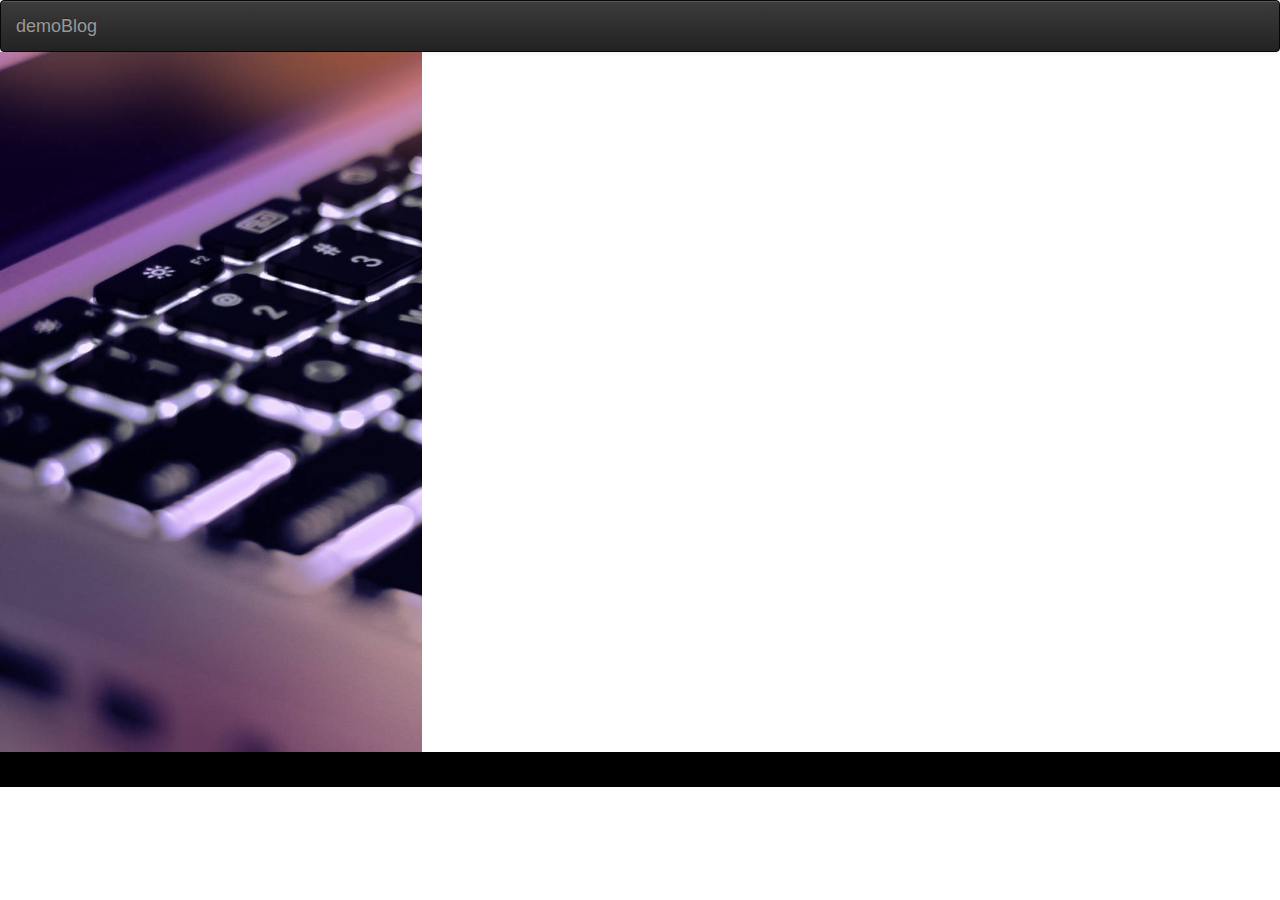
==== app/index.html @ e34672e0 "blog funcionando" ====
<!doctype html>
<html lang="en" ng-app="myApp">
<head>
  <meta charset="utf-8">
  <title>My AngularJS App</title>
  <link rel="stylesheet" href="css/myCSS.css"/>
  <link rel="stylesheet" href="css/bootstrap-theme.css"/>
  <link rel="stylesheet" href="css/bootstrap-theme.min.css"/>
  <link rel="stylesheet" href="css/bootstrap.css"/>
  <link rel="stylesheet" href="css/bootstrap.min.css"/>
  <link rel="stylesheet" href="css/toaster.css"/>
</head>
<body>
    <!-- navigation bar --> 
    <nav class="navbar navbar-default navbar-inverse" role="navigation"> <!--definir un controller, agregar navigationController.js     $location.path("/post/1")-->
        <div class="navbar-header">
            <a class="navbar-brand" href="#">demoBlog</a>
        </div>
    </nav><!-- navigation bar --> 
     
    <!-- container -->
    <div class="row">
        <!-- left side -->
        <div class="col-xs-6 col-md-4 left-side">
            <toaster-container toaster-options="{'position-class': 'toast-bottom-left', 'time-out': 3000}"></toaster-container>
        </div>    
        <!-- right side -->
        <div class="col-xs-12 col-md-8 right-side">
            <!-- ng-view, HTML is injected dinamically -->
                <div ng-view></div>
        </div>    
        <!-- bottom side -->
        <div class="bottom-side">
        </div>
    </div> <!-- container -->
    
    <!-- scripts -->
    <script src="lib/angular/angular.js"></script>
    <script src="lib/angular/angular-route.js"></script>
    <script src="http://code.angularjs.org/1.2.0-rc.3/angular-animate.min.js" ></script>
    <script type="text/javascript" src="lib/underscore-min.js"></script>    
    <script type="text/javascript" src="lib/jquery-1.8.1.min.js"></script>    
    <script type="text/javascript" src="lib/jquery-ui-1.8.23.custom.min.js"></script>    
    <script type="text/javascript" src="lib/bootstrap.min.js"></script>    
    <script type="text/javascript" src="lib/toaster.js"></script>    
    <script src="js/app.js"></script>
    <script src="js/services.js"></script>
    <script src="js/controllers/myPostsCtrl.js"></script>
    
    
</body>
</html>
---- app/css/myCSS.css ----
body {
    background-color: #ffffff !important;
    color: #333333;
    width: 100%;
    height: 100%;

}

textarea.tePost {
    height: auto;
    width: 100%;
    max-width: 100%;
    margin-bottom: 2%;
}

input.inPost {
    font-size: 30px;
    height: 40px;
    line-height: 39px;
    width: 100%;
    margin-bottom: 2%;
}

input.inPost::-webkit-input-placeholder { font-size: 20px; }
input.inPost::-moz-placeholder { font-size: 20px; } /* firefox 19+ */
input.inPost:-ms-input-placeholder { font-size: 20px; } /* ie */
input.inPost:-moz-placeholder { font-size: 20px; }

.btn-Post{
    float: right;
    margin-top: 4%;
    margin-left: 5px;
}

p.preview {
    text-overflow: ellipsis;
    white-space: nowrap;
    overflow:hidden;
}

.left-side {     
    background-color: white;
    background-image: url('../img/bg-home.jpg');
    background-size: auto 100% !important;
    background-repeat: no-repeat !important;
    background-position: left top !important;
    height: 700px;
}

.right-side {
    display:relative;
    padding-right: 8% !important;
    padding-left: 4% !important;
    height: 700px;
    overflow: auto;
}

.btn-cont-left {float: left;}
.btn-cont-right {float: right;}
.btn-cont {
    height: 35px;
    line-height: 30px;
    border: 1px solid;
    border-bottom: 1px solid #eee;
    border-top: 1px solid #eee;
    border-left: none;
    border-right: none;
}

.navbar {margin-bottom: 0px!important;}

p.user-post {color: #b3b3b1; margin-top: -1%;}

.badge {vertical-align: middle !important;}

a.post-title {color: #333333;}

a.post-title:hover {color: #428bca; text-decoration:none;}

div.deleteAlert {margin-top: 4%;}

.btn-no {min-width: 90px;}

.bottom-side {
    position: relative;
    min-height: 1px;
    float: left;
    width: 100%;
    height: 35px;
    line-height: 35px;
    padding-right: 40px;
    padding-left: 40px;
    background-color: black;
}
---- app/css/toaster.css ----
/*
 * Toastr
 * Version 2.0.1
 * Copyright 2012 John Papa and Hans Fj�llemark.  
 * All Rights Reserved.  
 * Use, reproduction, distribution, and modification of this code is subject to the terms and 
 * conditions of the MIT license, available at http://www.opensource.org/licenses/mit-license.php
 *
 * Author: John Papa and Hans Fj�llemark
 * Project: https://github.com/CodeSeven/toastr
 */
.toast-title {
  font-weight: bold;
}
.toast-message {
  -ms-word-wrap: break-word;
  word-wrap: break-word;
}
.toast-message a,
.toast-message label {
  color: #ffffff;
}
.toast-message a:hover {
  color: #cccccc;
  text-decoration: none;
}

.toast-close-button {
  position: relative;
  right: -0.3em;
  top: -0.3em;
  float: right;
  font-size: 20px;
  font-weight: bold;
  color: #ffffff;
  -webkit-text-shadow: 0 1px 0 #ffffff;
  text-shadow: 0 1px 0 #ffffff;
  opacity: 0.8;
  -ms-filter: progid:DXImageTransform.Microsoft.Alpha(Opacity=80);
  filter: alpha(opacity=80);
}
.toast-close-button:hover,
.toast-close-button:focus {
  color: #000000;
  text-decoration: none;
  cursor: pointer;
  opacity: 0.4;
  -ms-filter: progid:DXImageTransform.Microsoft.Alpha(Opacity=40);
  filter: alpha(opacity=40);
}

/*Additional properties for button version
 iOS requires the button element instead of an anchor tag.
 If you want the anchor version, it requires `href="#"`.*/
button.toast-close-button {
  padding: 0;
  cursor: pointer;
  background: transparent;
  border: 0;
  -webkit-appearance: none;
}
.toast-top-full-width {
  top: 0;
  right: 0;
  width: 100%;
}
.toast-bottom-full-width {
  bottom: 0;
  right: 0;
  width: 100%;
}
.toast-top-left {
  top: 12px;
  left: 12px;
}
.toast-top-right {
  top: 12px;
  right: 12px;
}
.toast-bottom-right {
  right: 12px;
  bottom: 12px;
}
.toast-bottom-left {
  bottom: 12px;
  left: 12px;
}
#toast-container {
  position: fixed;
  z-index: 999999;
  /*overrides*/

}
#toast-container * {
  -moz-box-sizing: border-box;
  -webkit-box-sizing: border-box;
  box-sizing: border-box;
}
#toast-container > div {
  margin: 0 0 6px;
  padding: 15px 15px 15px 50px;
  width: 300px;
  -moz-border-radius: 3px 3px 3px 3px;
  -webkit-border-radius: 3px 3px 3px 3px;
  border-radius: 3px 3px 3px 3px;
  background-position: 15px center;
  background-repeat: no-repeat;
  -moz-box-shadow: 0 0 12px #999999;
  -webkit-box-shadow: 0 0 12px #999999;
  box-shadow: 0 0 12px #999999;
  color: #ffffff;
  opacity: 0.8;
  -ms-filter: progid:DXImageTransform.Microsoft.Alpha(Opacity=80);
  filter: alpha(opacity=80);
}
#toast-container > :hover {
  -moz-box-shadow: 0 0 12px #000000;
  -webkit-box-shadow: 0 0 12px #000000;
  box-shadow: 0 0 12px #000000;
  opacity: 1;
  -ms-filter: progid:DXImageTransform.Microsoft.Alpha(Opacity=100);
  filter: alpha(opacity=100);
  cursor: pointer;
}
#toast-container > .toast-info {
  background-image: url("[data-uri]") !important;
}
#toast-container > .toast-error {
  background-image: url("[data-uri]") !important;
}
#toast-container > .toast-success {
  background-image: url("[data-uri]") !important;
}
#toast-container > .toast-warning {
  background-image: url("[data-uri]") !important;
}
#toast-container.toast-top-full-width > div,
#toast-container.toast-bottom-full-width > div {
  width: 96%;
  margin: auto;
}
.toast {
  background-color: #030303;
}
.toast-success {
  background-color: #51a351;
}
.toast-error {
  background-color: #bd362f;
}
.toast-info {
  background-color: #2f96b4;
}
.toast-warning {
  background-color: #f89406;
}
/*Responsive Design*/
@media all and (max-width: 240px) {
  #toast-container > div {
    padding: 8px 8px 8px 50px;
    width: 11em;
  }
  #toast-container .toast-close-button {
    right: -0.2em;
    top: -0.2em;
}
  }
@media all and (min-width: 241px) and (max-width: 480px) {
  #toast-container  > div {
    padding: 8px 8px 8px 50px;
    width: 18em;
  }
  #toast-container .toast-close-button {
    right: -0.2em;
    top: -0.2em;
}
}
@media all and (min-width: 481px) and (max-width: 768px) {
  #toast-container > div {
    padding: 15px 15px 15px 50px;
    width: 25em;
  }
}

 /*
  * AngularJS-Toaster
  * Version 0.3
 */
#toast-container > div.ng-enter,
#toast-container > div.ng-leave
{ 
    -webkit-transition: 1000ms cubic-bezier(0.250, 0.250, 0.750, 0.750) all;
    -moz-transition: 1000ms cubic-bezier(0.250, 0.250, 0.750, 0.750) all;
    -ms-transition: 1000ms cubic-bezier(0.250, 0.250, 0.750, 0.750) all;
    -o-transition: 1000ms cubic-bezier(0.250, 0.250, 0.750, 0.750) all;
    transition: 1000ms cubic-bezier(0.250, 0.250, 0.750, 0.750) all;
} 

#toast-container > div.ng-enter.ng-enter-active, 
#toast-container > div.ng-leave {
    opacity: 0.8;
}

#toast-container > div.ng-leave.ng-leave-active,
#toast-container > div.ng-enter {
    opacity: 0;
}
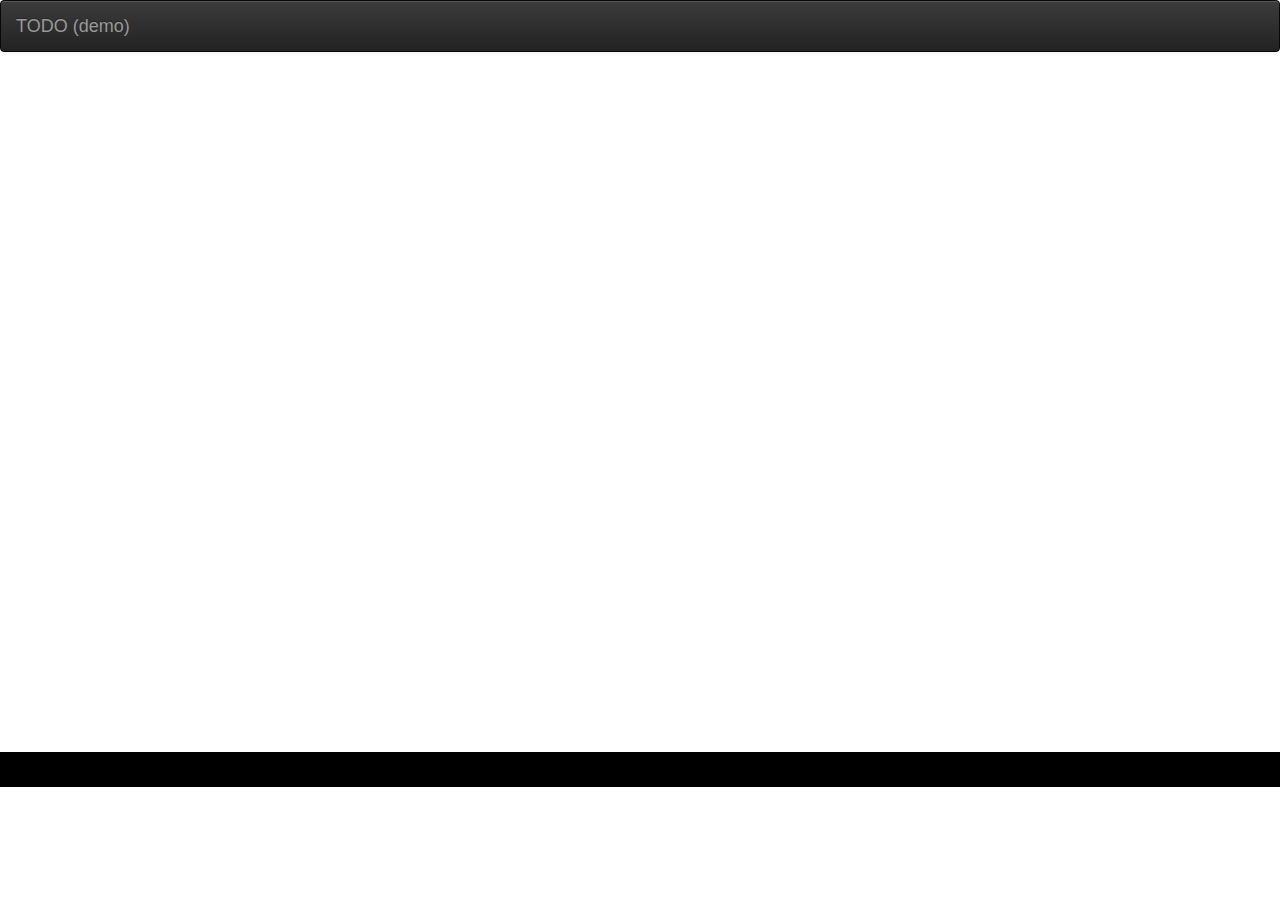
==== commit 299dcb88: "Obtiene todos los elementos del server y lo muestra en el cliente." ====
--- a/app/index.html
+++ b/app/index.html
@@ -14,16 +14,12 @@
     <!-- navigation bar --> 
     <nav class="navbar navbar-default navbar-inverse" role="navigation"> <!--definir un controller, agregar navigationController.js     $location.path("/post/1")-->
         <div class="navbar-header">
-            <a class="navbar-brand" href="#">demoBlog</a>
+            <a class="navbar-brand" href="#">TODO (demo)</a>
         </div>
     </nav><!-- navigation bar --> 
      
     <!-- container -->
     <div class="row">
-        <!-- left side -->
-        <div class="col-xs-6 col-md-4 left-side">
-            <toaster-container toaster-options="{'position-class': 'toast-bottom-left', 'time-out': 3000}"></toaster-container>
-        </div>    
         <!-- right side -->
         <div class="col-xs-12 col-md-8 right-side">
             <!-- ng-view, HTML is injected dinamically -->
@@ -45,8 +41,6 @@
     <script type="text/javascript" src="lib/toaster.js"></script>    
     <script src="js/app.js"></script>
     <script src="js/services.js"></script>
-    <script src="js/controllers/myPostsCtrl.js"></script>
-    
-    
+    <script src="js/controllers/myTasksCtrl.js"></script>
 </body>
 </html>
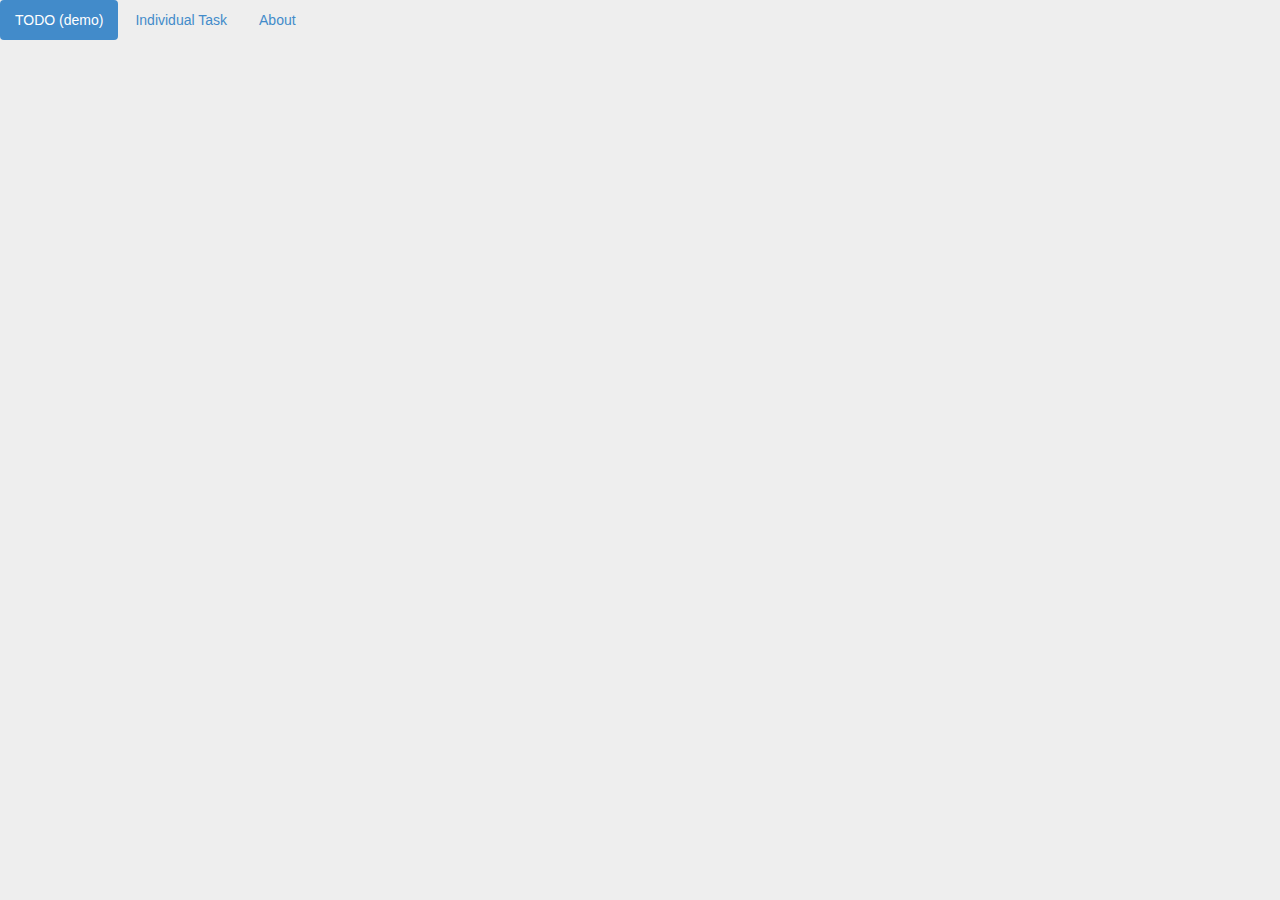
==== commit 0e4775e4: "AGREGADO:  Navegación  Controllers  Todo para eliminar cada tarea. ELIMINADO:  - ACTUALIZADO:  Algun" ====
--- a/app/index.html
+++ b/app/index.html
@@ -8,27 +8,16 @@
   <link rel="stylesheet" href="css/bootstrap-theme.min.css"/>
   <link rel="stylesheet" href="css/bootstrap.css"/>
   <link rel="stylesheet" href="css/bootstrap.min.css"/>
-  <link rel="stylesheet" href="css/toaster.css"/>
+  <link rel="stylesheet" href="css/Style.css"/>
 </head>
-<body>
-    <!-- navigation bar --> 
-    <nav class="navbar navbar-default navbar-inverse" role="navigation"> <!--definir un controller, agregar navigationController.js     $location.path("/post/1")-->
-        <div class="navbar-header">
-            <a class="navbar-brand" href="#">TODO (demo)</a>
-        </div>
-    </nav><!-- navigation bar --> 
-     
-    <!-- container -->
-    <div class="row">
-        <!-- right side -->
-        <div class="col-xs-12 col-md-8 right-side">
-            <!-- ng-view, HTML is injected dinamically -->
-                <div ng-view></div>
-        </div>    
-        <!-- bottom side -->
-        <div class="bottom-side">
-        </div>
-    </div> <!-- container -->
+<body class="bgBody">
+    <ul class="nav nav-pills" >
+        <li class="active"><a href="#">TODO (demo)</a></li>
+        <li><a href="#/indTodo">Individual Task</a></li>
+        <li><a href="#/about">About</a></li>
+    </ul>
+
+    <div ng-view class="principalCenter"></div>
     
     <!-- scripts -->
     <script src="lib/angular/angular.js"></script>
@@ -42,5 +31,6 @@
     <script src="js/app.js"></script>
     <script src="js/services.js"></script>
     <script src="js/controllers/myTasksCtrl.js"></script>
+    <script src="js/controllers/myIndTasksCtrl.js"></script>
 </body>
 </html>
--- a/app/css/Style.css
+++ b/app/css/Style.css
@@ -0,0 +1,23 @@
+*{
+    list-style: none;
+    padding: 0;
+    margin: 0;
+}
+
+.listStyle{
+    margin: 15px;
+}
+
+.hecho-true{
+    background: rgb(219, 255, 218);
+    text-decoration: line-through;
+}
+
+.bgBody {
+    background: rgb(238, 238, 238) !important;
+}
+
+.principalCenter {
+    width: 80%;
+    margin: 0 auto;
+}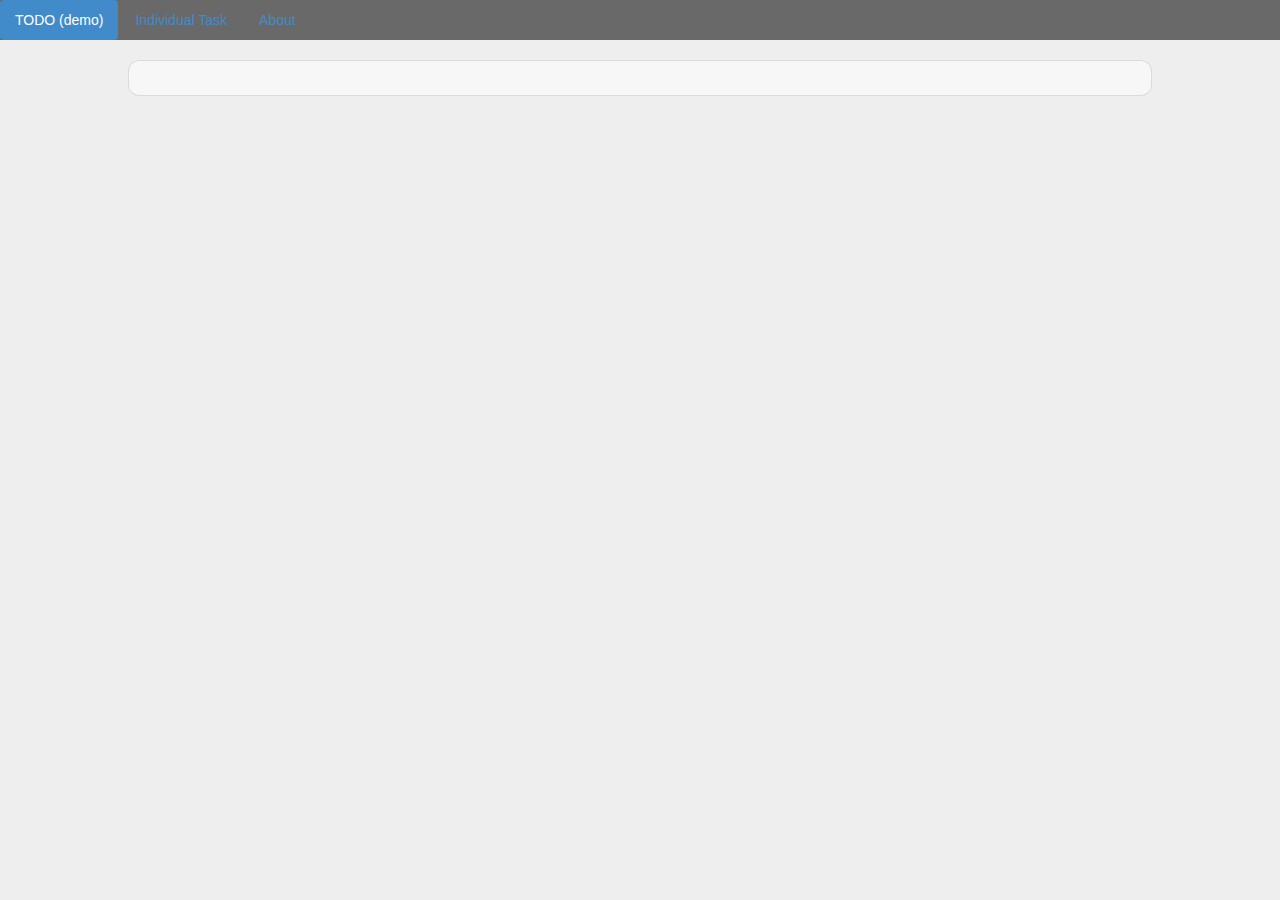
==== commit 70832e38: "ACTUALIZADO:  Estilo CSS y HTML de Individual Task para eliminar cada tarea." ====
--- a/app/index.html
+++ b/app/index.html
@@ -11,7 +11,7 @@
   <link rel="stylesheet" href="css/Style.css"/>
 </head>
 <body class="bgBody">
-    <ul class="nav nav-pills" >
+    <ul class="nav nav-pills naviBar" >
         <li class="active"><a href="#">TODO (demo)</a></li>
         <li><a href="#/indTodo">Individual Task</a></li>
         <li><a href="#/about">About</a></li>
--- a/app/css/Style.css
+++ b/app/css/Style.css
@@ -9,7 +9,7 @@
 }
 
 .hecho-true{
-    background: rgb(219, 255, 218);
+    background: rgb(235, 235, 235);
     text-decoration: line-through;
 }
 
@@ -20,4 +20,49 @@
 .principalCenter {
     width: 80%;
     margin: 0 auto;
+    margin-top: 20px;
+    border-radius: 11px;
+    padding: 18px;
+    box-shadow: inset 0px 0px 0px 1px rgb(219, 219, 219);
+    background: rgb(247, 247, 247);
+}
+
+.numRestante {
+    padding: 3px 8px 3px 8px;
+    margin-left: 17px;
+    border-radius: 4px;
+    background: white;
+    color: rgb(146, 146, 146);
+}
+
+.btEliminar {
+    background: rgb(255, 255, 255);
+    padding: 3px 9px 3px 8px;
+    border-radius: 8px;
+    color: rgb(202, 56, 56);
+    font-weight: 800;
+    margin-left: 5px;
+}
+
+.tituloList {
+    text-shadow: 2px 2px 3px rgb(165, 165, 165);
+    text-decoration: blink;
+    margin: 0;
+    border-bottom: 1px solid rgb(136, 136, 136);
+    padding-bottom: 4px;
+    margin-bottom: 4px;
+}
+
+.btDelete {
+    float: right;
+    margin-right: 17px;
+    margin-top: -6px;
+}
+
+.separador {
+    padding-top: 10px;
+}
+
+.naviBar {
+    background: dimgray;
 }